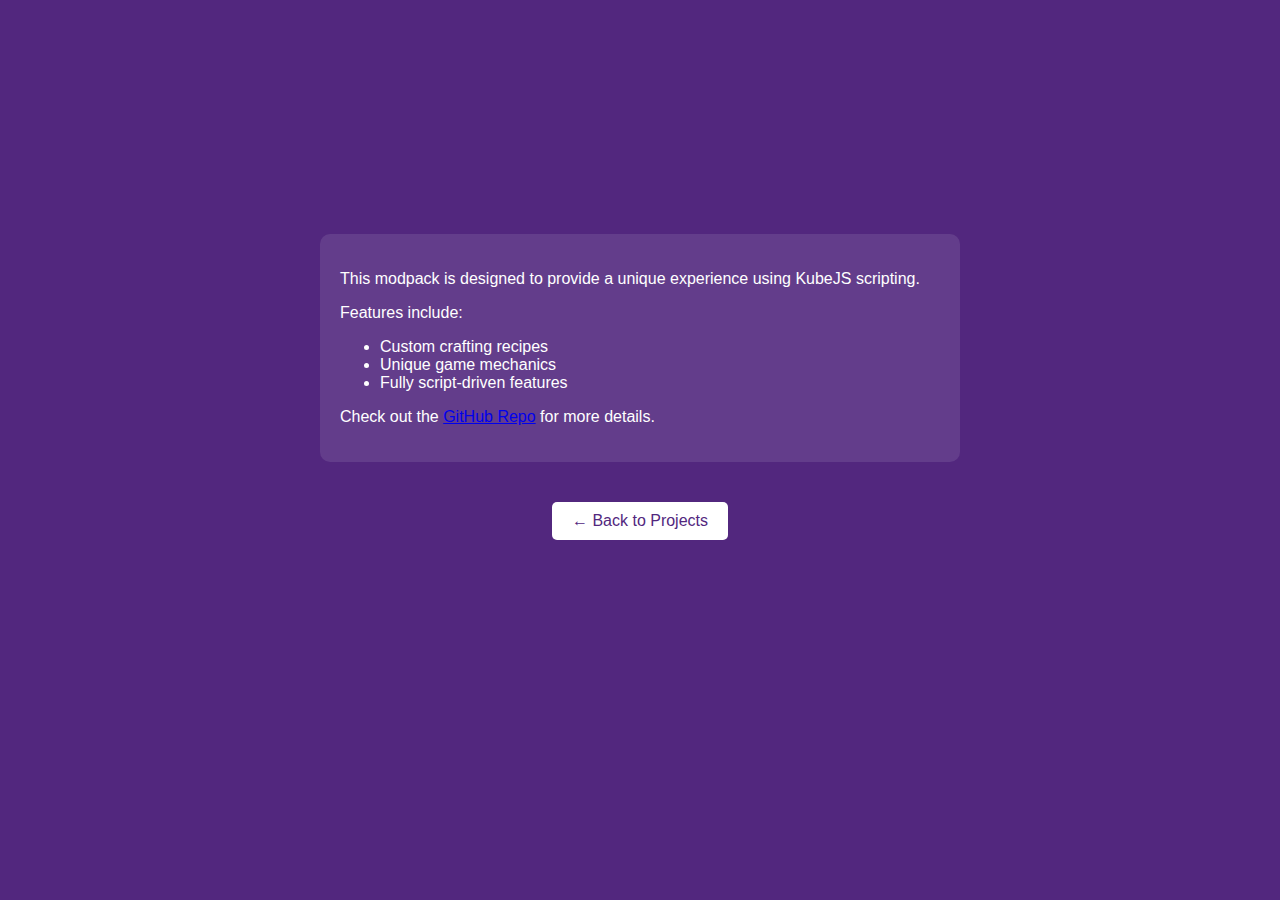
==== projects/bonk-bot.html @ a5898c97 "update all" ====
<!DOCTYPE html>
<html lang="en">
<head>
    <meta charset="UTF-8">
    <meta name="viewport" content="width=device-width, initial-scale=1.0">
    <title>Kube Hunters - Project Details</title>
    <link rel="stylesheet" href="../styles.css">
</head>
<body>

    <header>
        <h1 class="fade-in">Bonk Bot</h1>
        <p class="fade-in">A Minecraft modpack using only KubeJS.</p>
    </header>

    <section class="content">
        <p>This modpack is designed to provide a unique experience using KubeJS scripting.</p>
        <p>Features include:</p>
        <ul>
            <li>Custom crafting recipes</li>
            <li>Unique game mechanics</li>
            <li>Fully script-driven features</li>
        </ul>
        <p>Check out the <a href="https://github.com/yourusername/kube-hunters" target="_blank">GitHub Repo</a> for more details.</p>
    </section>

    <a href="../index.html" class="back-button">← Back to Projects</a>

</body>
</html>
---- styles.css ----
body {
    font-family: Arial, sans-serif;
    margin: 0;
    padding: 0;
    background: #52277E;
    color: white;
    text-align: center;
}

header {
    padding: 50px 20px;
}

.fade-in {
    opacity: 0;
    animation: fadeIn 1.5s ease-in forwards;
}

@keyframes fadeIn {
    from { opacity: 0; transform: translateY(-20px); }
    to { opacity: 1; transform: translateY(0); }
}

.cards {
    display: flex;
    justify-content: center;
    gap: 20px;
    padding: 40px;
    flex-wrap: wrap;
}

.card {
    background: rgba(255, 255, 255, 0.2);
    padding: 20px;
    border-radius: 10px;
    backdrop-filter: blur(10px);
    width: 250px;
    transition: transform 0.3s ease;
    text-decoration: none;
    color: white;
    display: block;
}

.card:hover {
    transform: scale(1.05);
}

.content {
    max-width: 600px;
    margin: 20px auto;
    text-align: left;
    background: rgba(255, 255, 255, 0.1);
    padding: 20px;
    border-radius: 10px;
}

.back-button {
    display: inline-block;
    margin-top: 20px;
    padding: 10px 20px;
    background: white;
    color: #52277E;
    text-decoration: none;
    border-radius: 5px;
}
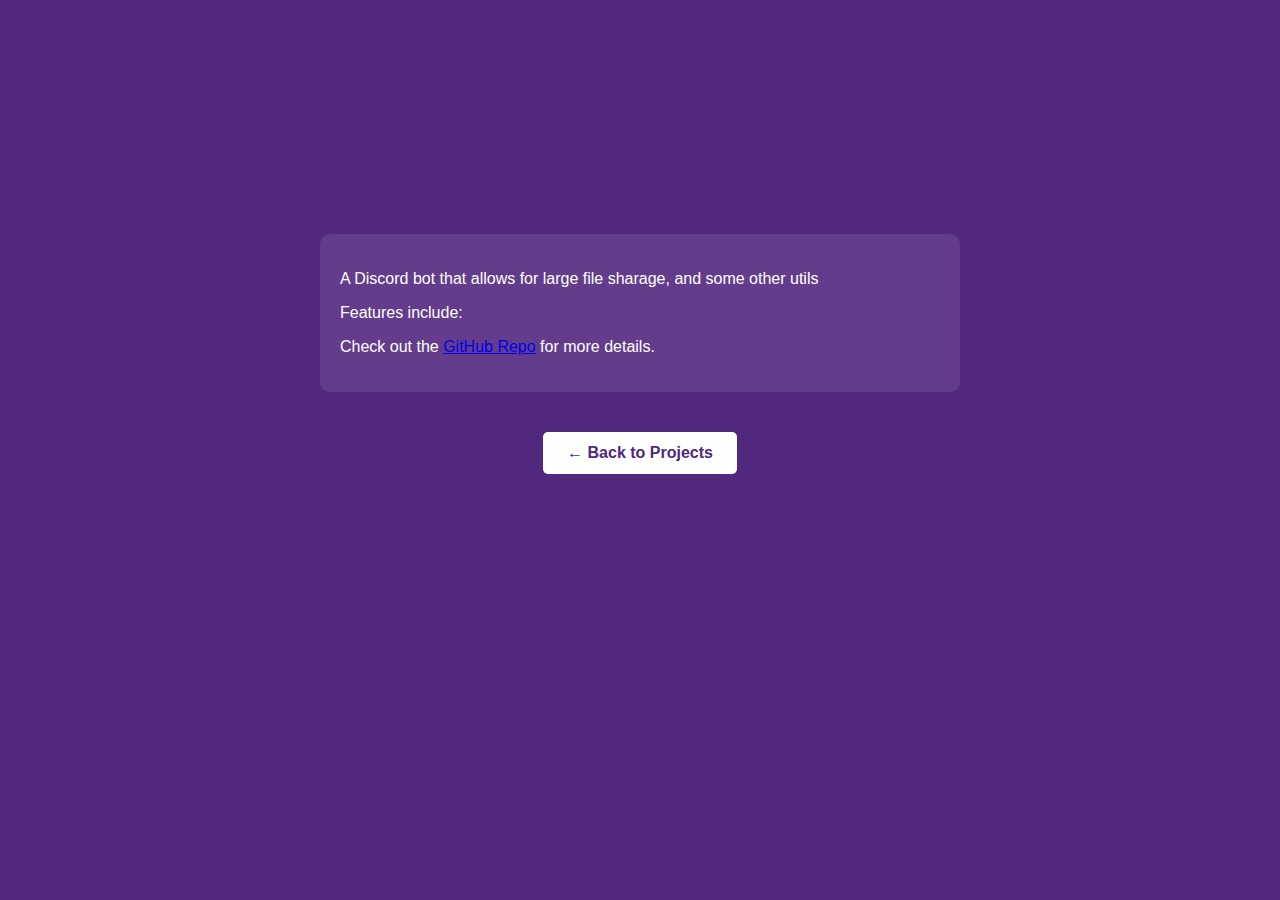
==== commit a04f983d: "Update bonk-bot.html" ====
--- a/projects/bonk-bot.html
+++ b/projects/bonk-bot.html
@@ -3,24 +3,19 @@
 <head>
     <meta charset="UTF-8">
     <meta name="viewport" content="width=device-width, initial-scale=1.0">
-    <title>Kube Hunters - Project Details</title>
+    <title>Bonk Bot - Project Details</title>
     <link rel="stylesheet" href="../styles.css">
 </head>
 <body>
 
     <header>
         <h1 class="fade-in">Bonk Bot</h1>
-        <p class="fade-in">A Minecraft modpack using only KubeJS.</p>
+        <p class="fade-in">A Discord Bot with a few custom Utilities</p>
     </header>
 
     <section class="content">
-        <p>This modpack is designed to provide a unique experience using KubeJS scripting.</p>
+        <p>A Discord bot that allows for large file sharage, and some other utils</p>
         <p>Features include:</p>
-        <ul>
-            <li>Custom crafting recipes</li>
-            <li>Unique game mechanics</li>
-            <li>Fully script-driven features</li>
-        </ul>
         <p>Check out the <a href="https://github.com/yourusername/kube-hunters" target="_blank">GitHub Repo</a> for more details.</p>
     </section>
 
--- a/styles.css
+++ b/styles.css
@@ -57,9 +57,18 @@
 .back-button {
     display: inline-block;
     margin-top: 20px;
-    padding: 10px 20px;
+    padding: 12px 24px;
     background: white;
     color: #52277E;
     text-decoration: none;
     border-radius: 5px;
+    font-weight: bold;
+    transition: background 0.3s ease, color 0.3s ease;
 }
+
+.back-button:hover {
+    background: #ffdd57;
+    color: #52277E;
+    cursor: pointer;
+}
+
